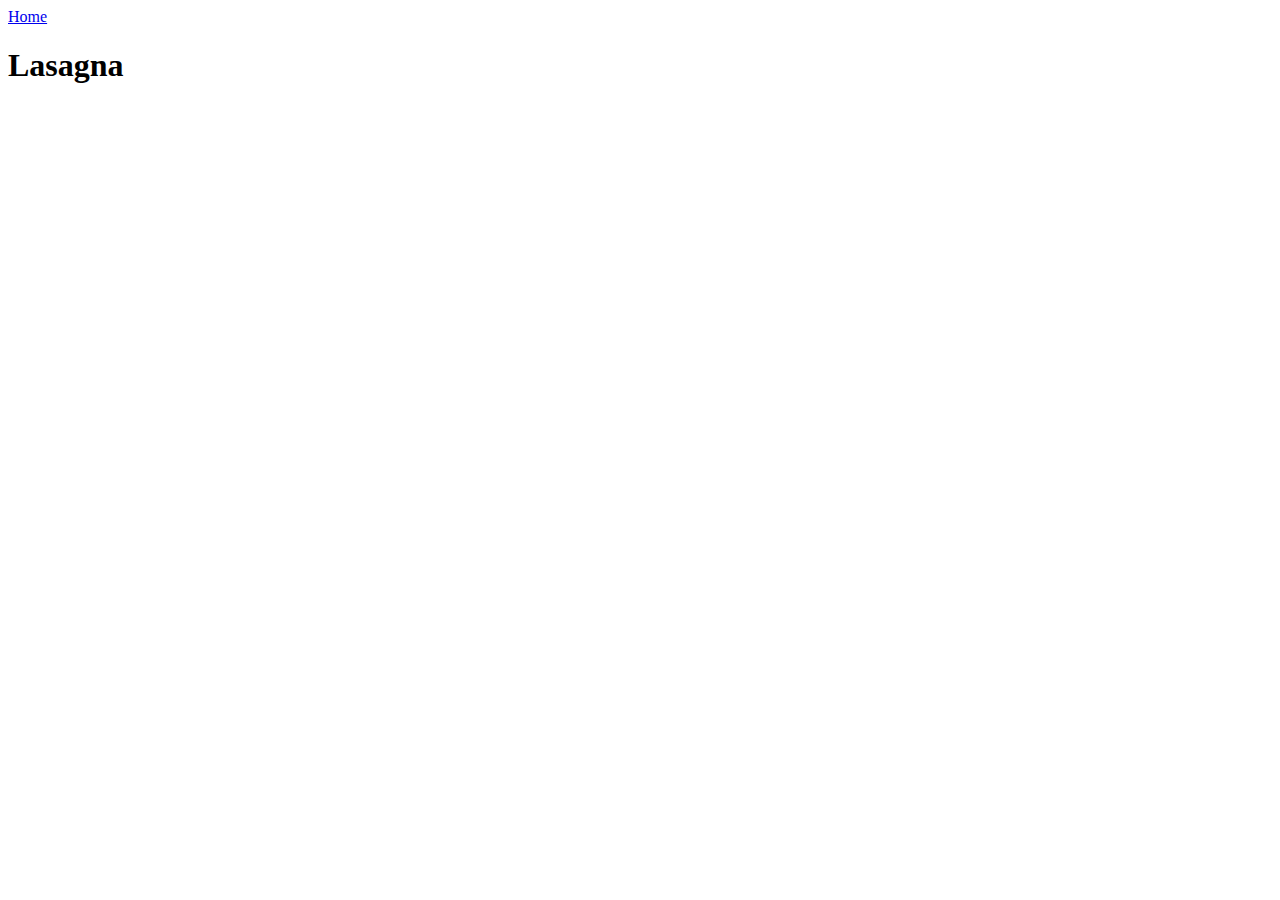
==== recipes/lasagna.html @ 02265278 "Index finished, enchiladas recipe finished. 2 to go." ====
<!DOCTYPE html>
<html lang="en">
<head>
    <meta charset="UTF-8">
    <meta name="viewport" content="width=device-width, initial-scale=1.0">
    <title>Document</title>
</head>
<body>
    <a href="../index.html">Home</a>
    <h1>Lasagna</h1>
    <img src="
</body>
</html>
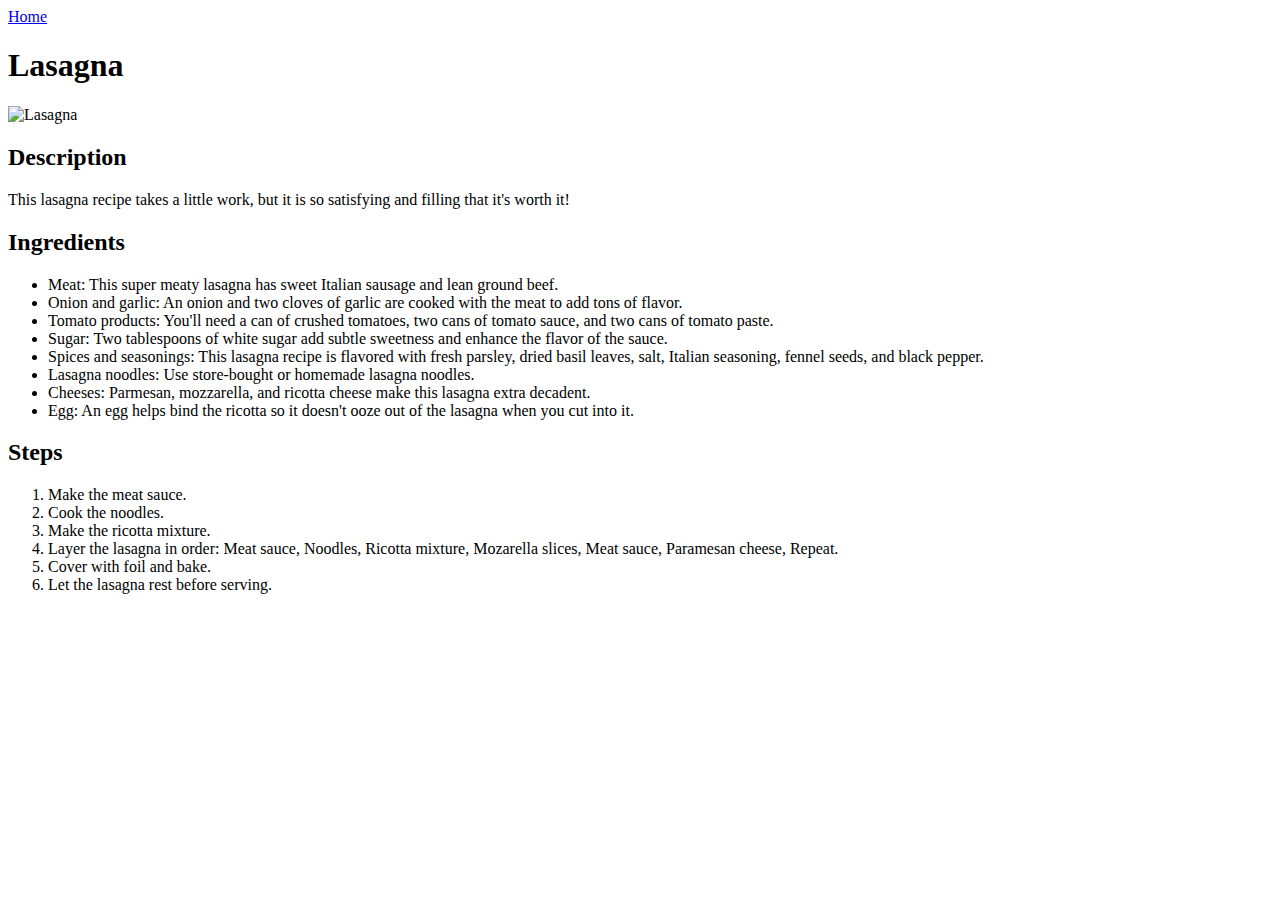
==== commit 67bacb21: "Lasagna recipe finished. Pizza to go." ====
--- a/recipes/lasagna.html
+++ b/recipes/lasagna.html
@@ -8,6 +8,28 @@
 <body>
     <a href="../index.html">Home</a>
     <h1>Lasagna</h1>
-    <img src="
+    <img src="https://www.allrecipes.com/thmb/MkKfYU4oim55CLp39DDuNMuyThA=/750x0/filters:no_upscale():max_bytes(150000):strip_icc():format(webp)/23600-worlds-best-lasagna-armag-4x3-1-b24f9ad518d74090bf197828492c64a6.jpg" alt="Lasagna" height="300" width="300">
+    <h2>Description</h2>
+    <p>This lasagna recipe takes a little work, but it is so satisfying and filling that it's worth it!</p>
+    <h2>Ingredients</h2>
+    <ul>
+        <li>Meat: This super meaty lasagna has sweet Italian sausage and lean ground beef.</li>
+        <li>Onion and garlic: An onion and two cloves of garlic are cooked with the meat to add tons of flavor.</li>
+        <li>Tomato products: You'll need a can of crushed tomatoes, two cans of tomato sauce, and two cans of tomato paste.</li>
+        <li>Sugar: Two tablespoons of white sugar add subtle sweetness and enhance the flavor of the sauce.</li>
+        <li>Spices and seasonings: This lasagna recipe is flavored with fresh parsley, dried basil leaves, salt, Italian seasoning, fennel seeds, and black pepper.</li>
+        <li>Lasagna noodles: Use store-bought or homemade lasagna noodles.</li>
+        <li>Cheeses: Parmesan, mozzarella, and ricotta cheese make this lasagna extra decadent.</li>
+        <li>Egg: An egg helps bind the ricotta so it doesn't ooze out of the lasagna when you cut into it.</li>
+    </ul>
+    <h2>Steps</h2>
+    <ol>
+        <li>Make the meat sauce.</li>
+        <li>Cook the noodles.</li>
+        <li>Make the ricotta mixture.</li>
+        <li>Layer the lasagna in order: Meat sauce, Noodles, Ricotta mixture, Mozarella slices, Meat sauce, Paramesan cheese, Repeat.</li>
+        <li>Cover with foil and bake.</li>
+        <li>Let the lasagna rest before serving.</li>
+    </ol>
 </body>
 </html>